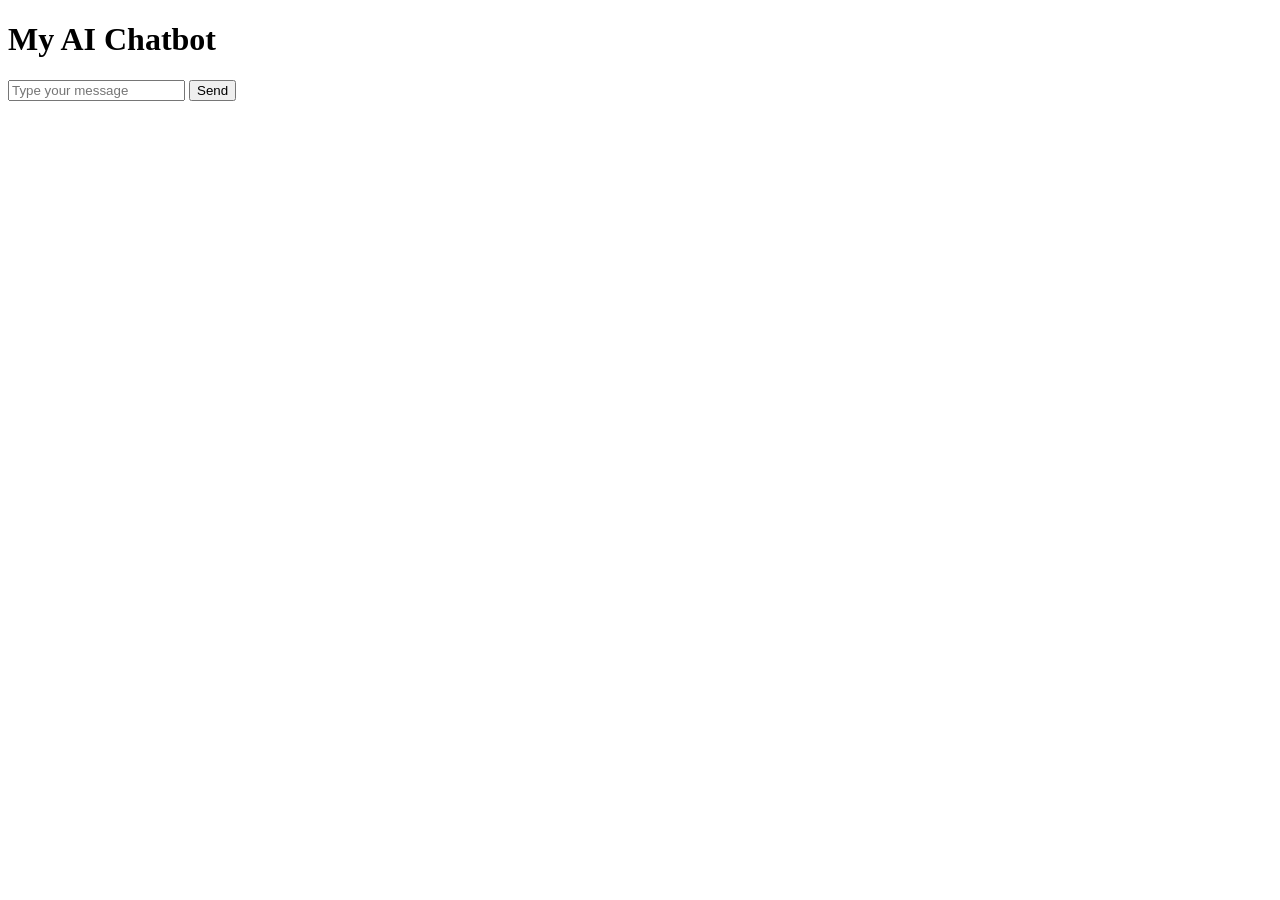
==== index.html @ 2c6fd33a "Add files via upload" ====
<!DOCTYPE html>
<html>
<head>
    <title>Simple Chatbot</title>
</head>
<body>
    <h1>My AI Chatbot</h1>

    <input type="text" id="userInput" placeholder="Type your message">
    <button onclick="reply()">Send</button>

    <p id="output"></p>

    <script>
        function reply() {
            let input = document.getElementById("userInput").value.toLowerCase();
            let output = document.getElementById("output");

            if (input === "hello") {
                output.innerHTML = "Bot: Hello! How are you?";
            } else if (input === "hi") {
                output.innerHTML = "Bot: Hi! Nice to meet you.";
            } else if (input === "how are you") {
                output.innerHTML = "Bot: I am fine. How are you?";
            } else if (input === "bye") {
                output.innerHTML = "Bot: Goodbye! Have a nice day.";
            } else {
                output.innerHTML = "Bot: Sorry, I don't understand.";
            }
        }
    </script>
</body>
</html>
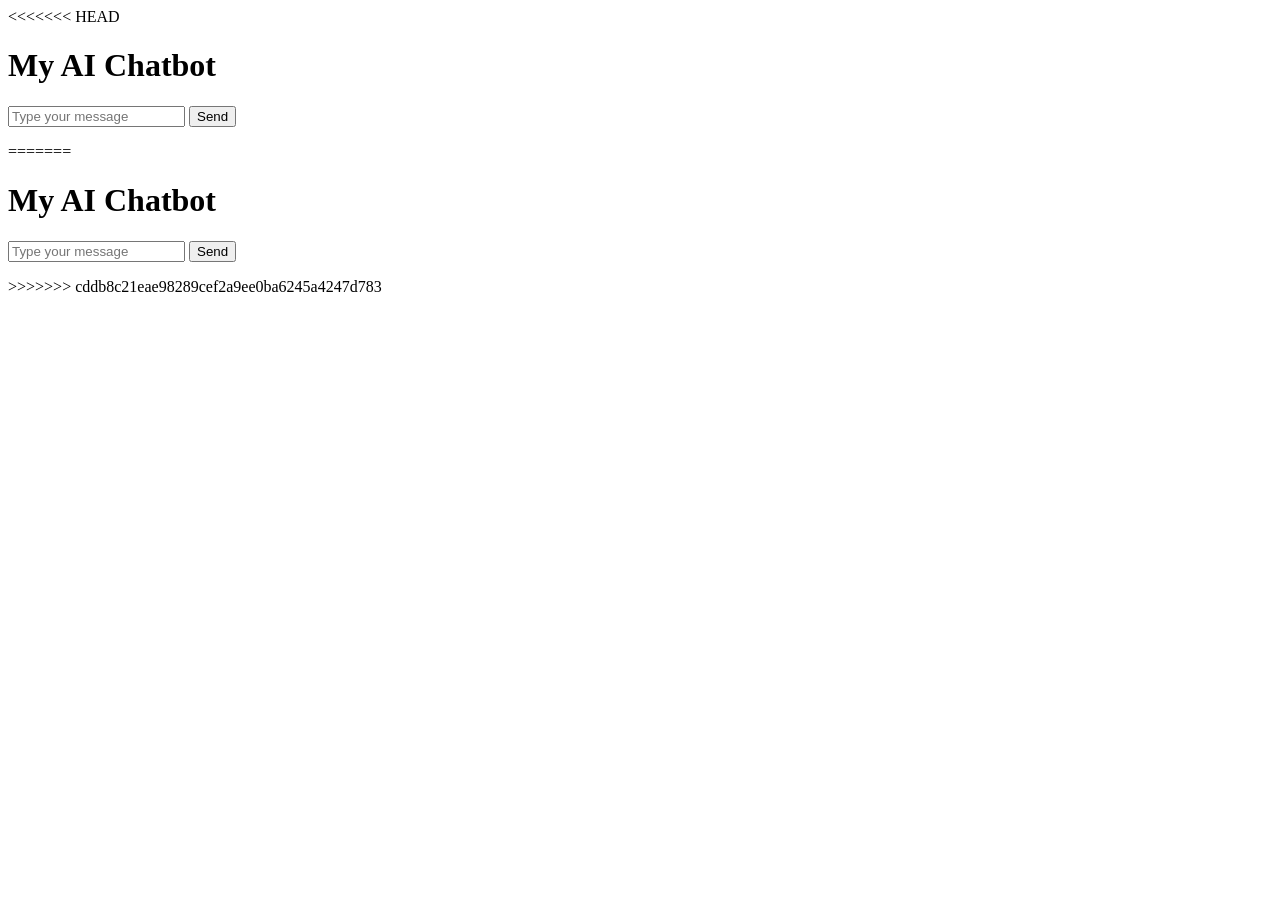
==== commit 1e3c32de: "Merge local project" ====
--- a/index.html
+++ b/index.html
@@ -1,33 +1,68 @@
-<!DOCTYPE html>
-<html>
-<head>
-    <title>Simple Chatbot</title>
-</head>
-<body>
-    <h1>My AI Chatbot</h1>
-
-    <input type="text" id="userInput" placeholder="Type your message">
-    <button onclick="reply()">Send</button>
-
-    <p id="output"></p>
-
-    <script>
-        function reply() {
-            let input = document.getElementById("userInput").value.toLowerCase();
-            let output = document.getElementById("output");
-
-            if (input === "hello") {
-                output.innerHTML = "Bot: Hello! How are you?";
-            } else if (input === "hi") {
-                output.innerHTML = "Bot: Hi! Nice to meet you.";
-            } else if (input === "how are you") {
-                output.innerHTML = "Bot: I am fine. How are you?";
-            } else if (input === "bye") {
-                output.innerHTML = "Bot: Goodbye! Have a nice day.";
-            } else {
-                output.innerHTML = "Bot: Sorry, I don't understand.";
-            }
-        }
-    </script>
-</body>
+<<<<<<< HEAD
+<!DOCTYPE html>
+<html>
+<head>
+    <title>Simple Chatbot</title>
+</head>
+<body>
+    <h1>My AI Chatbot</h1>
+
+    <input type="text" id="userInput" placeholder="Type your message">
+    <button onclick="reply()">Send</button>
+
+    <p id="output"></p>
+
+    <script>
+        function reply() {
+            let input = document.getElementById("userInput").value.toLowerCase();
+            let output = document.getElementById("output");
+
+            if (input === "hello") {
+                output.innerHTML = "Bot: Hello! How are you?";
+            } else if (input === "hi") {
+                output.innerHTML = "Bot: Hi! Nice to meet you.";
+            } else if (input === "how are you") {
+                output.innerHTML = "Bot: I am fine. How are you?";
+            } else if (input === "bye") {
+                output.innerHTML = "Bot: Goodbye! Have a nice day.";
+            } else {
+                output.innerHTML = "Bot: Sorry, I don't understand.";
+            }
+        }
+    </script>
+</body>
+=======
+<!DOCTYPE html>
+<html>
+<head>
+    <title>Simple Chatbot</title>
+</head>
+<body>
+    <h1>My AI Chatbot</h1>
+
+    <input type="text" id="userInput" placeholder="Type your message">
+    <button onclick="reply()">Send</button>
+
+    <p id="output"></p>
+
+    <script>
+        function reply() {
+            let input = document.getElementById("userInput").value.toLowerCase();
+            let output = document.getElementById("output");
+
+            if (input === "hello") {
+                output.innerHTML = "Bot: Hello! How are you?";
+            } else if (input === "hi") {
+                output.innerHTML = "Bot: Hi! Nice to meet you.";
+            } else if (input === "how are you") {
+                output.innerHTML = "Bot: I am fine. How are you?";
+            } else if (input === "bye") {
+                output.innerHTML = "Bot: Goodbye! Have a nice day.";
+            } else {
+                output.innerHTML = "Bot: Sorry, I don't understand.";
+            }
+        }
+    </script>
+</body>
+>>>>>>> cddb8c21eae98289cef2a9ee0ba6245a4247d783
 </html>
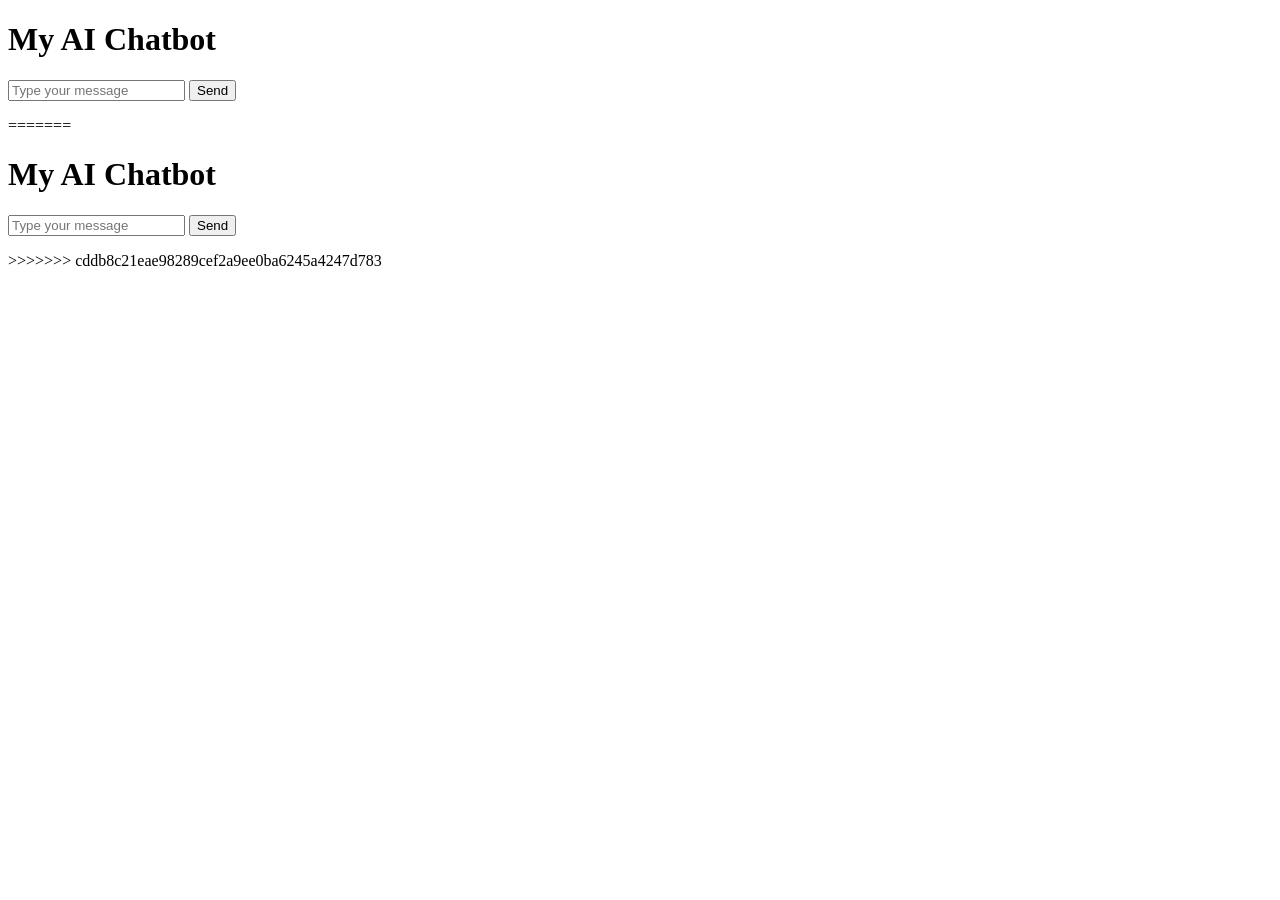
==== commit 7af81364: "Update index.html" ====
--- a/index.html
+++ b/index.html
@@ -1,4 +1,3 @@
-<<<<<<< HEAD
 <!DOCTYPE html>
 <html>
 <head>
@@ -65,4 +64,4 @@
     </script>
 </body>
 >>>>>>> cddb8c21eae98289cef2a9ee0ba6245a4247d783
-</html>+</html>
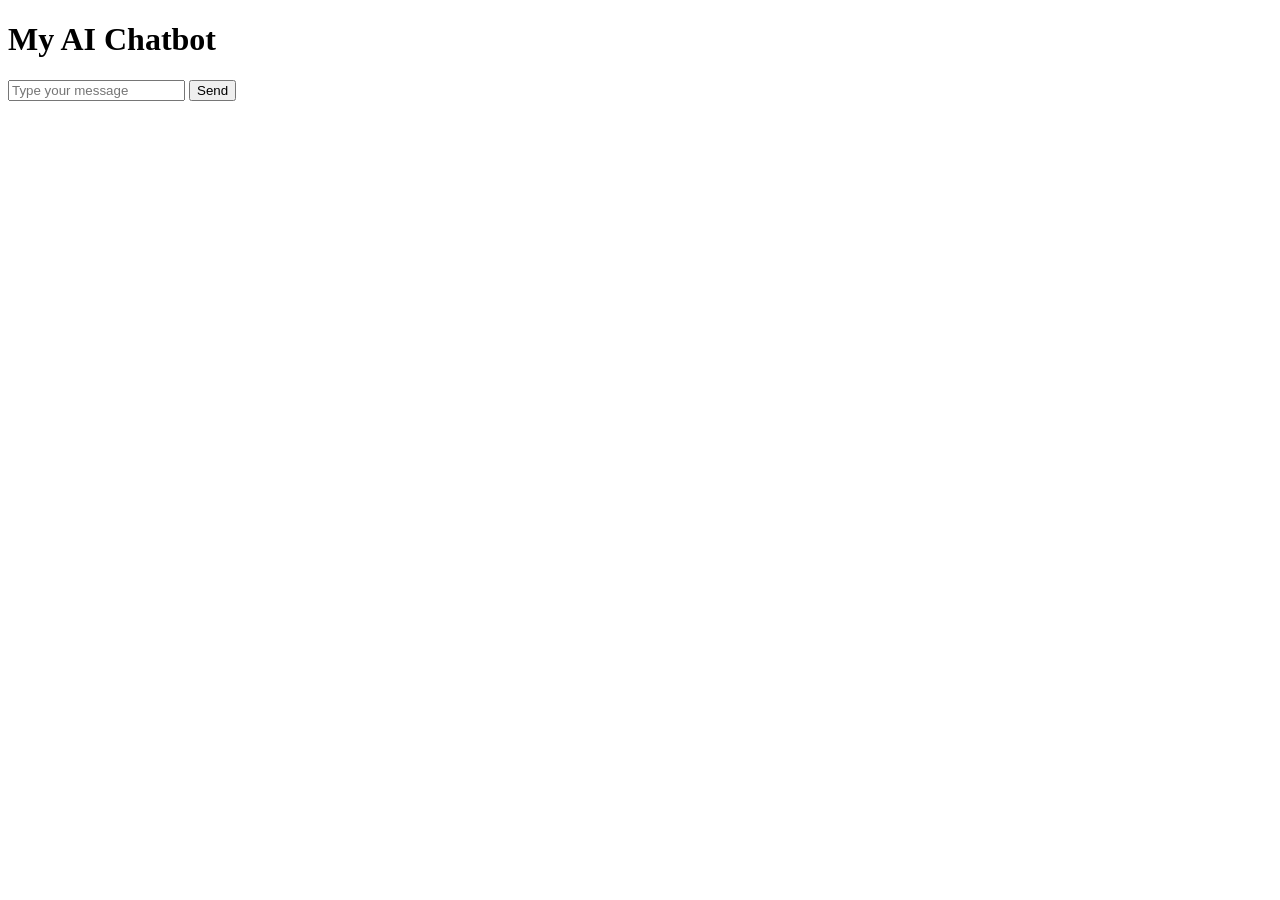
==== commit 4f755dfc: "Remove existing HTML structure from index.html" ====
--- a/index.html
+++ b/index.html
@@ -30,38 +30,5 @@
         }
     </script>
 </body>
-=======
-<!DOCTYPE html>
-<html>
-<head>
-    <title>Simple Chatbot</title>
-</head>
-<body>
-    <h1>My AI Chatbot</h1>
+</html>
 
-    <input type="text" id="userInput" placeholder="Type your message">
-    <button onclick="reply()">Send</button>
-
-    <p id="output"></p>
-
-    <script>
-        function reply() {
-            let input = document.getElementById("userInput").value.toLowerCase();
-            let output = document.getElementById("output");
-
-            if (input === "hello") {
-                output.innerHTML = "Bot: Hello! How are you?";
-            } else if (input === "hi") {
-                output.innerHTML = "Bot: Hi! Nice to meet you.";
-            } else if (input === "how are you") {
-                output.innerHTML = "Bot: I am fine. How are you?";
-            } else if (input === "bye") {
-                output.innerHTML = "Bot: Goodbye! Have a nice day.";
-            } else {
-                output.innerHTML = "Bot: Sorry, I don't understand.";
-            }
-        }
-    </script>
-</body>
->>>>>>> cddb8c21eae98289cef2a9ee0ba6245a4247d783
-</html>
